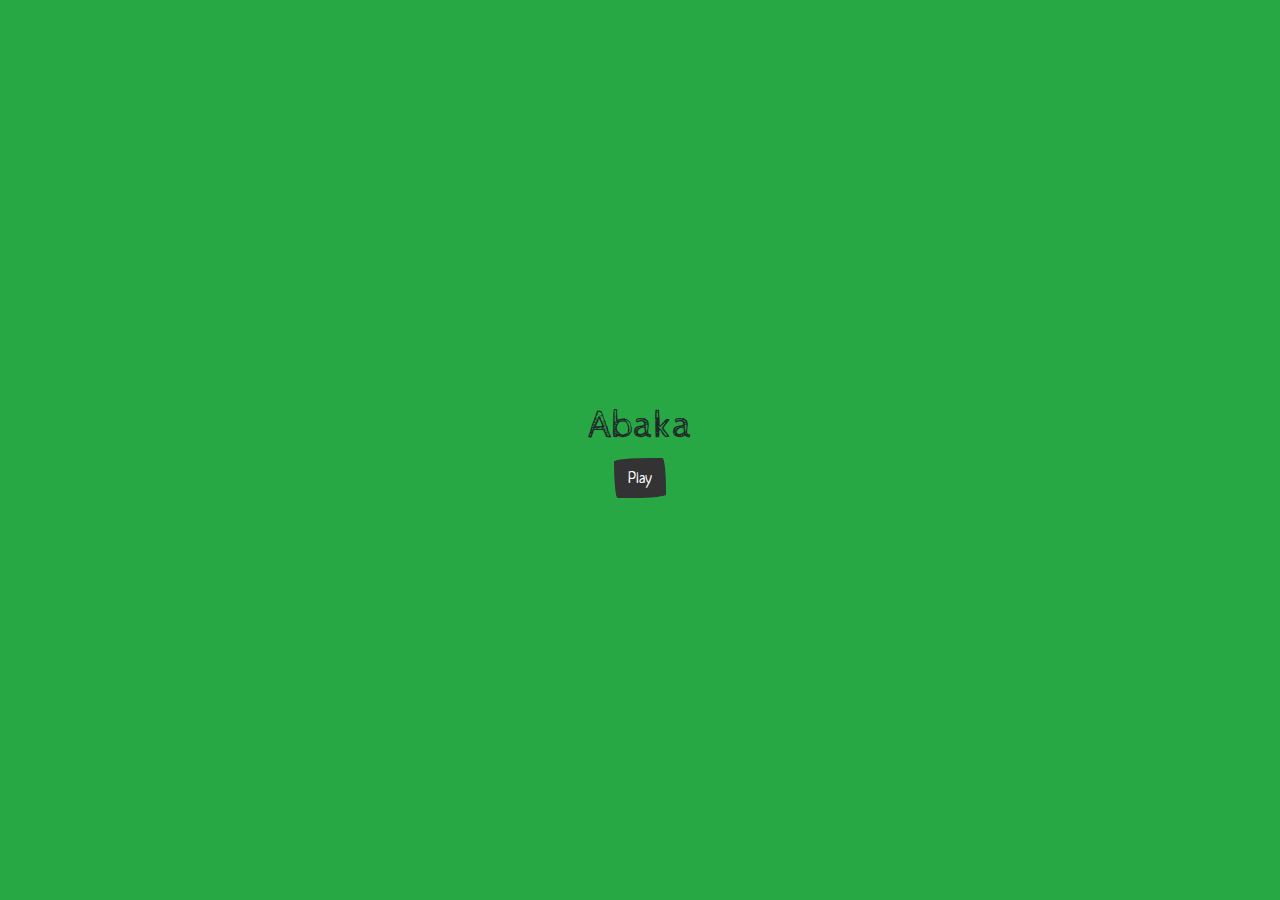
==== index.html @ f794cbce "dice and index.html" ====
<!doctype html>
<html lang="en">
<head>
    <meta charset="utf-8">
    <meta name="viewport" content="width=device-width, initial-scale=1">
    <title>Abaka</title>

    <link rel="stylesheet" href="/css/bootstrap.min.css">
    <script src="/js/jquery-3.6.3.min.js"></script>
    <script src="/js/bootstrap.min.js"></script>
</head>
<body class="bg-success">
<div class="min-vh-100 d-flex flex-column justify-content-center align-items-center">
    <div class="row">
        <h1>Abaka</h1>
    </div>
    <div class="row">
        <a href="html/game.html" class="btn btn-primary">Play</a>
    </div>
</div>
</body>
</html>
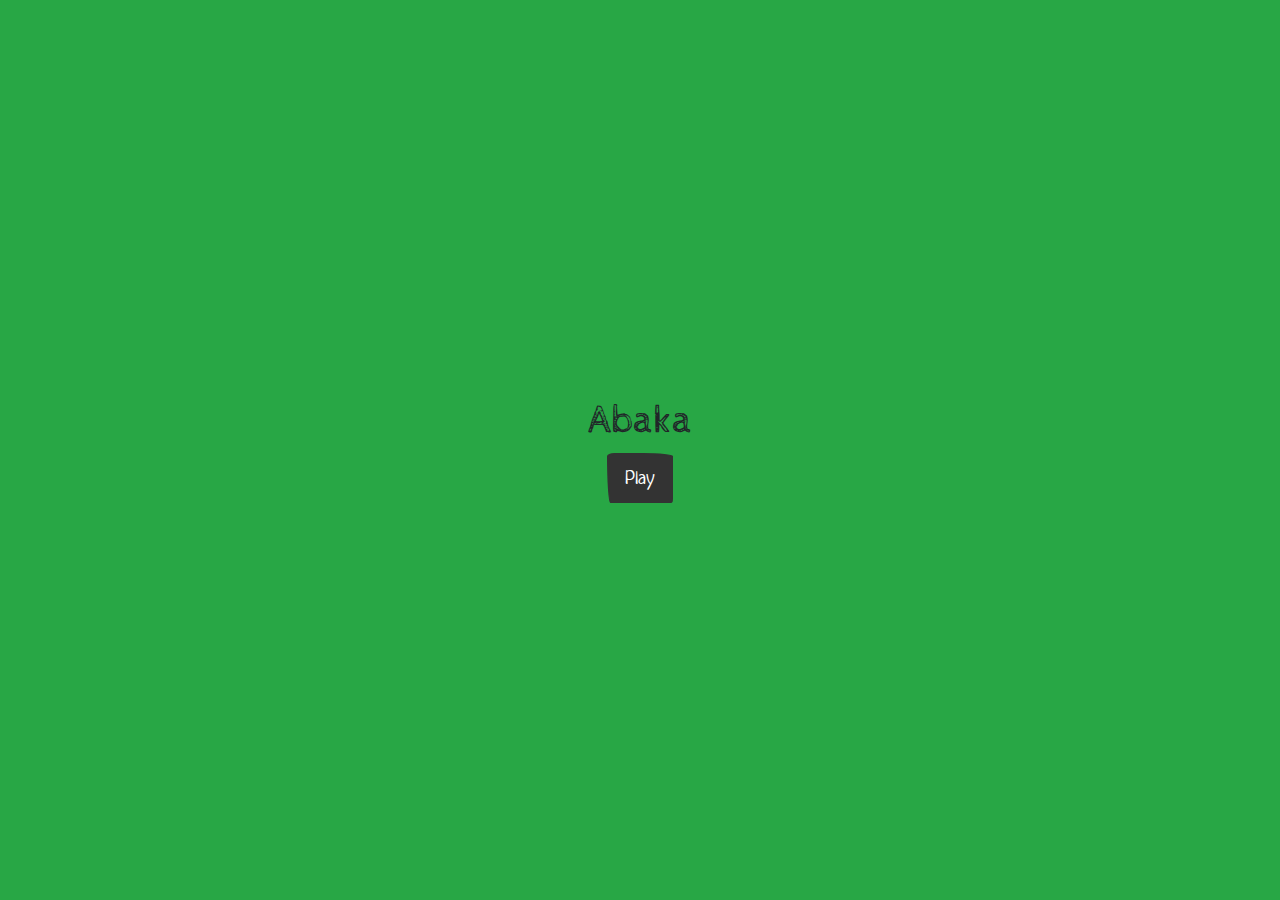
==== commit 4858414d: "dice throw limit" ====
--- a/index.html
+++ b/index.html
@@ -5,17 +5,17 @@
     <meta name="viewport" content="width=device-width, initial-scale=1">
     <title>Abaka</title>
 
-    <link rel="stylesheet" href="/css/bootstrap.min.css">
-    <script src="/js/jquery-3.6.3.min.js"></script>
-    <script src="/js/bootstrap.min.js"></script>
+    <link rel="stylesheet" href="css/bootstrap.min.css">
+    <script src="js/jquery-3.6.3.min.js"></script>
+    <script src="js/bootstrap.min.js"></script>
 </head>
 <body class="bg-success">
 <div class="min-vh-100 d-flex flex-column justify-content-center align-items-center">
     <div class="row">
-        <h1>Abaka</h1>
+        <h1 class="text-center">Abaka</h1>
     </div>
     <div class="row">
-        <a href="html/game.html" class="btn btn-primary">Play</a>
+        <a href="html/game.html" class="btn btn-primary btn-lg">Play</a>
     </div>
 </div>
 </body>
